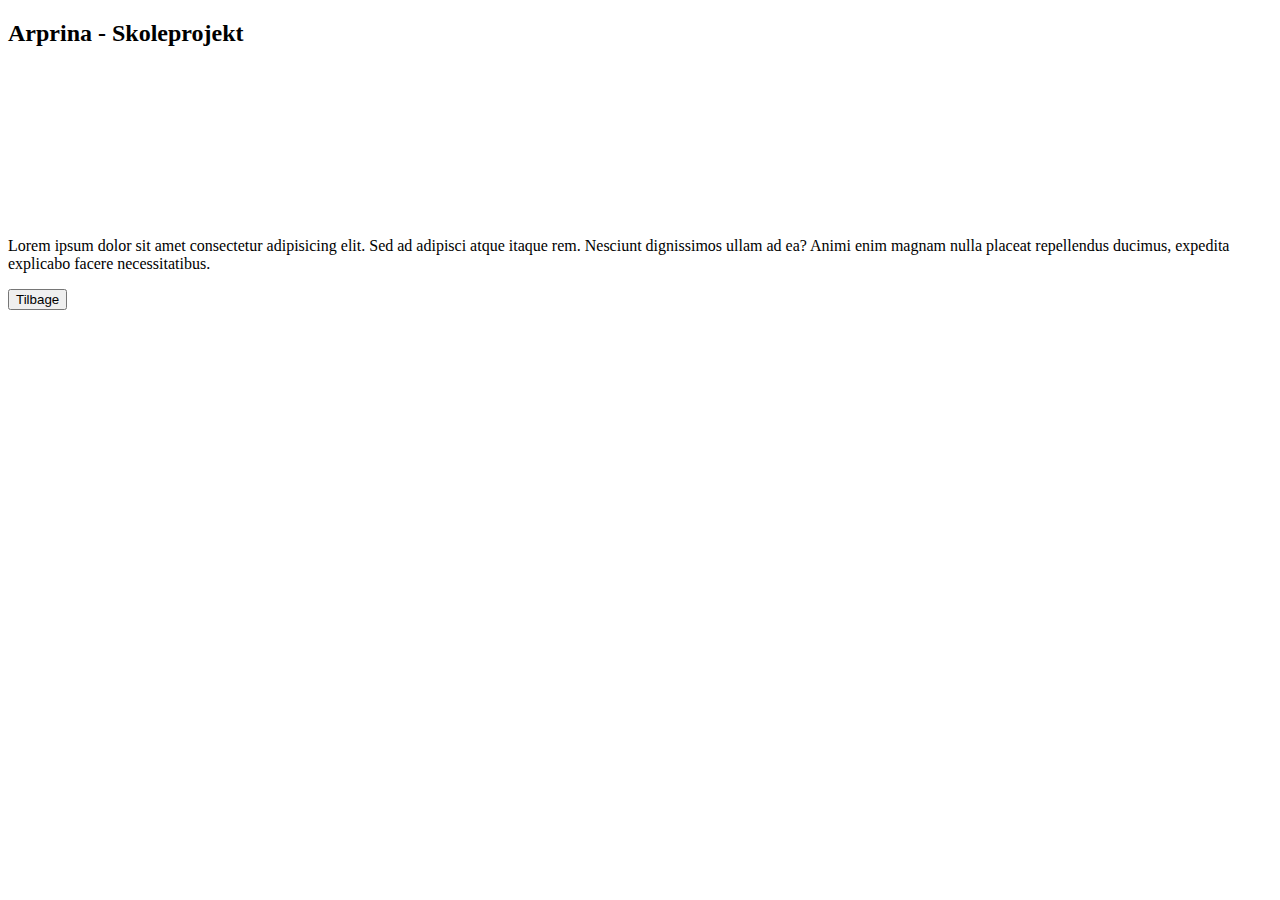
==== arprina.html @ 6b2d379a "Subpages" ====
<!DOCTYPE html>
<html lang="en">
<head>
    <meta charset="UTF-8">
    <meta name="viewport" content="width=device-width, initial-scale=1.0">
    <link rel="stylesheet" href="style.css">
    <title>Mit projekt</title>
</head>
<body>
    <header>

    </header>
    <section class="projekt">
        <h2>Arprina - Skoleprojekt</h2>
        <div><video src=""></video>
        <p>Lorem ipsum dolor sit amet consectetur adipisicing elit. 
            Sed ad adipisci atque itaque rem. 
            Nesciunt dignissimos ullam ad ea? 
            Animi enim magnam nulla placeat repellendus ducimus, 
            expedita explicabo facere necessitatibus.</p>
            <a href=""><button>Tilbage</button></a>
        </div>
    </section>
</body>
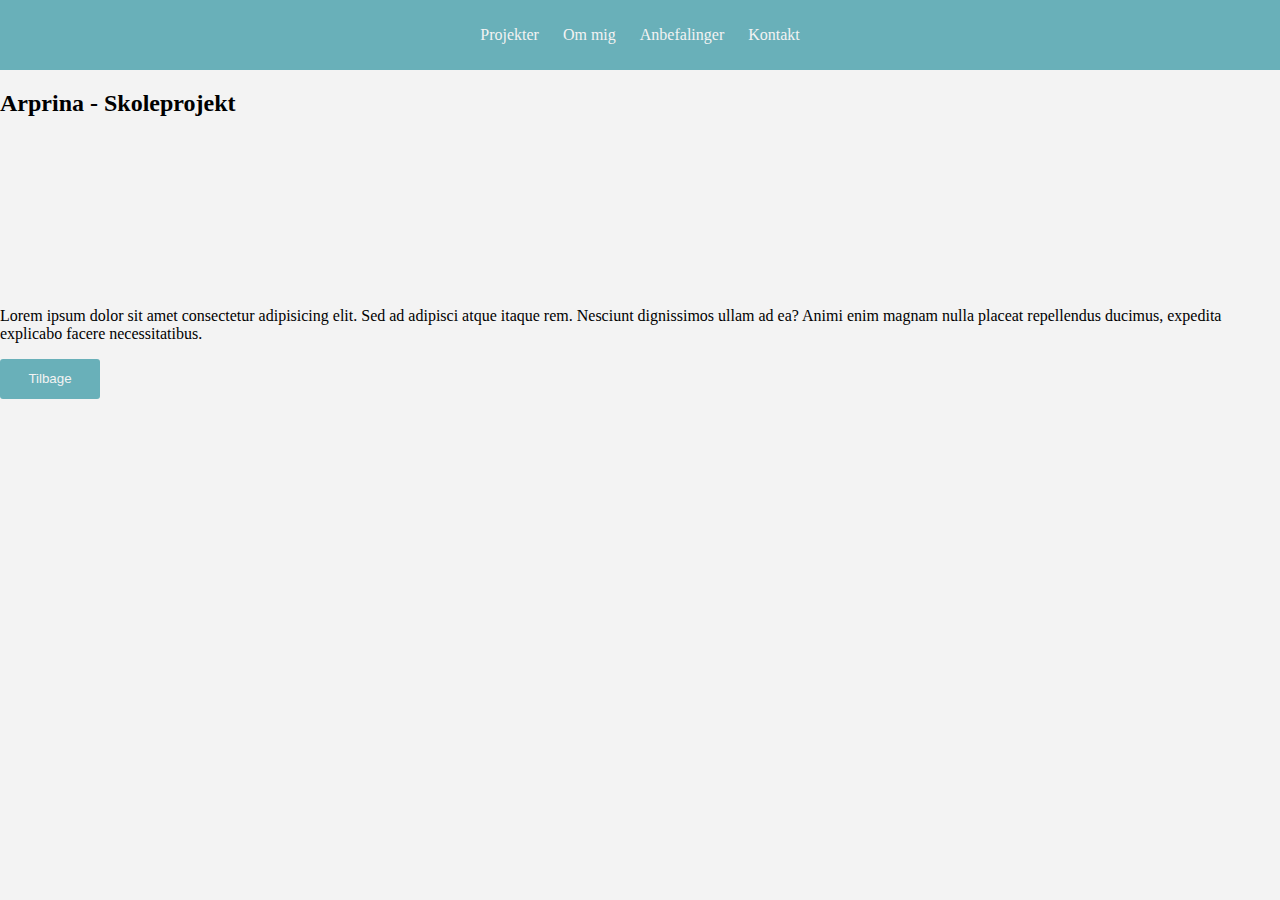
==== commit 07bd34fa: "lavet en masse navigation og links" ====
--- a/arprina.html
+++ b/arprina.html
@@ -7,9 +7,16 @@
     <title>Mit projekt</title>
 </head>
 <body>
-    <header>
-
-    </header>
+    <nav>
+        <label for="toggle">&#9776;</label>
+        <input type="checkbox" id="toggle">
+        <div class="menu">
+            <a href="index.html#navprojekt">Projekter</a>
+            <a href="index.html#navommig">Om mig</a>
+            <a href="index.html#navanbefal">Anbefalinger</a>
+            <a href="index.html#navkontakt">Kontakt</a>
+        </div>
+    </nav>
     <section class="projekt">
         <h2>Arprina - Skoleprojekt</h2>
         <div><video src=""></video>
--- a/style.css
+++ b/style.css
@@ -0,0 +1,119 @@
+body {
+    margin: 0;
+    background-color:#f3f3f3;
+}
+
+
+
+/*burger menu navigation*/
+
+.nav {
+    text-align: right;
+    height: 70px;
+    line-height: 70px;
+    background-color: #69b0b9;
+    }
+.menu {
+    margin: 0 0px 0px 0;
+    text-align: center;
+    background-color:#69b0b9;
+}
+.menu a {
+    clear: right;
+    text-decoration: none;
+    color: #f3f3f3;
+    margin: 0 10px;
+    line-height: 70px;
+}
+
+label {
+    font-size: 26px;
+    line-height: 70px;
+    display: none;
+    width: 100%;
+    float: right;
+    background-color: #69b0b9;
+    color: #f3f3f3;
+    text-align: right;    
+    }
+
+
+#toggle {
+    display: none; 
+}
+
+/*Hr styling*/
+
+hr {
+    background-color: #69b0b9;
+    height: 2px;
+    border: none;
+    width: 80%;
+}
+
+/*Button styling*/
+
+button {
+    background-color: #69b0b9;
+    border: none;
+    border-radius: 3px;
+    color: #f3f3f3;
+    height: 40px;
+    width: 100px;
+
+}
+
+
+/*portræt sektion styling*/
+
+.portret {
+    text-align: center;
+}
+
+.portret img {
+    width: 500px;
+}
+
+/*Projekt sektion*/
+
+.sneakerkids {
+    display: flex;
+    flex-direction: column;
+    align-items: center;
+}
+    
+
+.projekter img {
+    width: 400px;
+}
+
+
+
+
+
+
+
+@media only screen and (max-width: 500px) {
+    label {
+        display: block;
+        cursor: pointer;
+        }
+    .menu {
+        text-align: center;
+        width: 100%;
+        display: none;
+    }
+    .menu a {
+        display: block;
+        margin: 0;
+    }
+    #toggle:checked + .menu {
+        display: block;
+    }
+    .portret {
+        padding-top: 70px;
+    }
+    .portret img {
+        width: 400px;
+    }
+}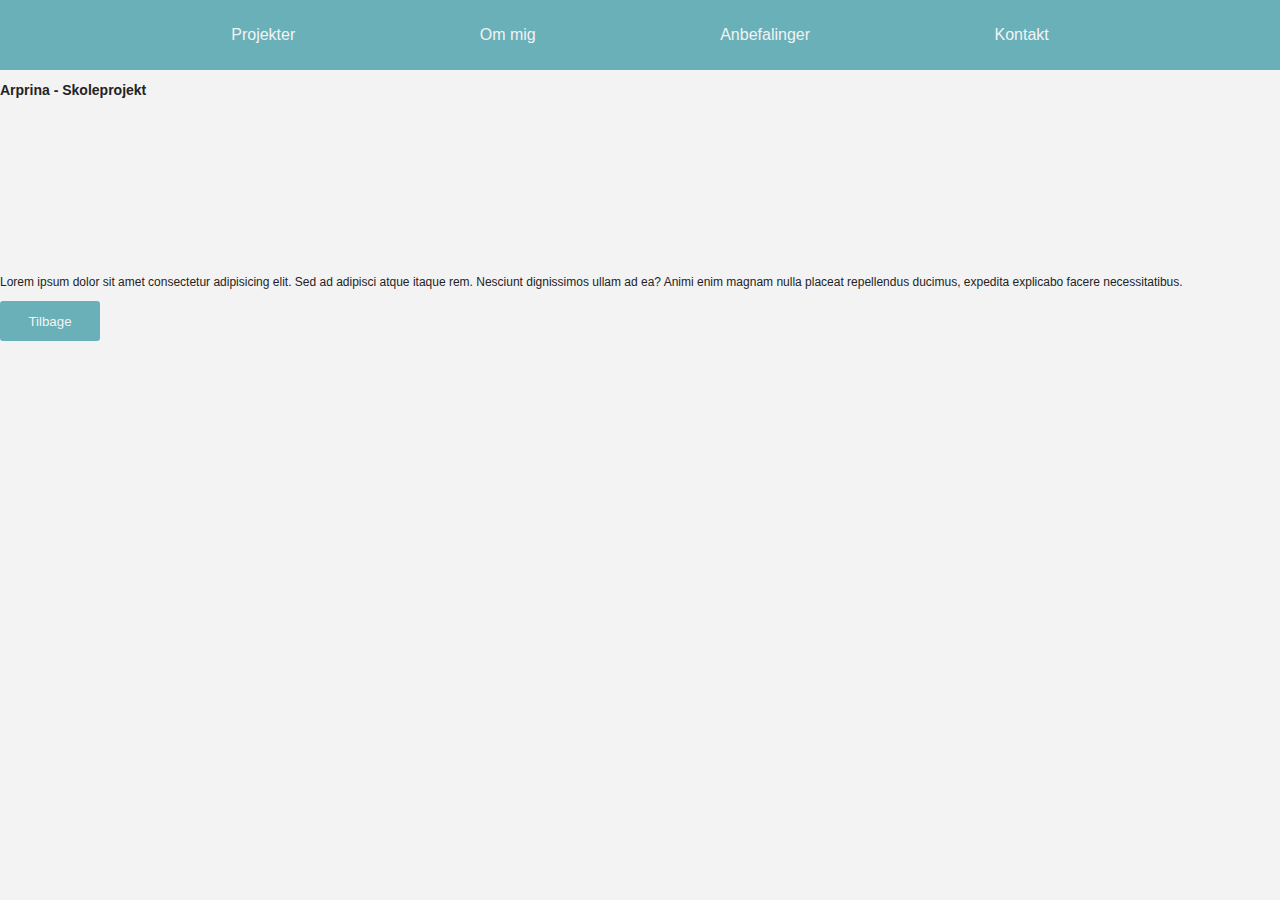
==== commit f6e3a5ea: "små ændringer" ====
--- a/arprina.html
+++ b/arprina.html
@@ -25,7 +25,7 @@
             Nesciunt dignissimos ullam ad ea? 
             Animi enim magnam nulla placeat repellendus ducimus, 
             expedita explicabo facere necessitatibus.</p>
-            <a href=""><button>Tilbage</button></a>
+            <a href="index.html#tilbagearprina"><button>Tilbage</button></a>
         </div>
     </section>
 </body>--- a/style.css
+++ b/style.css
@@ -1,28 +1,39 @@
 body {
     margin: 0;
     background-color:#f3f3f3;
-}
-
-
+    font-family: 'Montserrat', sans-serif;
+}
+
+h1,h2,h3,h4,p {
+    color: #232323;
+}
+
+h2 {
+    font-size: 18px;
+}
+
+h1 {
+    font-size: 20px;
+}
+
+h4, p {
+    font-size: 16px;
+}
 
 /*burger menu navigation*/
 
-.nav {
-    text-align: right;
-    height: 70px;
-    line-height: 70px;
-    background-color: #69b0b9;
-    }
 .menu {
     margin: 0 0px 0px 0;
     text-align: center;
     background-color:#69b0b9;
+    overflow: hidden;
+    
 }
 .menu a {
     clear: right;
     text-decoration: none;
     color: #f3f3f3;
-    margin: 0 10px;
+    margin: 0 90px;
     line-height: 70px;
 }
 
@@ -49,6 +60,7 @@
     height: 2px;
     border: none;
     width: 80%;
+    margin-top: 20px;
 }
 
 /*Button styling*/
@@ -74,24 +86,167 @@
     width: 500px;
 }
 
+/*ryk af tekster mm.*/
+
+.projekter h1 {
+margin-left: 40px;
+}
+.ommig {
+    margin-left: 40px;
+}
+.anbefaling h1 {
+    margin-left: 40px;
+}
+.kontakt {
+    margin-left: 40px;
+}
+.kompetencer {
+    margin-left: 40px;
+}
+.cta {
+    margin-left: 40px;
+}
+.overskrift h1 {
+    margin-left: 40px;
+}
+
 /*Projekt sektion*/
 
 .sneakerkids {
     display: flex;
     flex-direction: column;
     align-items: center;
-}
-    
+    }
+.sneakerkids button {
+    margin-top: 10px;
+    margin-bottom: 20px;
+}
 
 .projekter img {
     width: 400px;
 }
 
-
-
-
-
-
+.msd {
+    display: flex;
+    flex-direction: column;
+    align-items: center;
+}
+.msd button{
+    margin-top: 10px;
+    margin-bottom: 20px;
+}
+
+.carpany {
+    display: flex;
+    flex-direction: column;
+    align-items: center;
+}
+.carpany button {
+    margin-top: 10px;
+}
+
+.fivejive {
+    display: flex;
+    flex-direction: column;
+    align-items: center;
+}
+.fivejive button {
+    margin-top: 10px;
+}
+
+.karolina {
+    display: flex;
+    flex-direction: column;
+    align-items: center;
+}
+.karolina button {
+    margin-top: 10px;
+}
+
+.arprina {
+    display: flex;
+    flex-direction: column;
+    align-items: center;
+}
+.arprina button {
+    margin-top: 10px;
+}
+/*kompetencer*/
+
+.kompetencer h3 {
+    margin-bottom: 2px;
+    margin-top: 2px;
+    font-size: 12px;
+}
+
+.kompetencer img {
+width: 50%;
+height: 15px;
+}
+
+.projekter {
+    display: flex;
+    flex-direction: row;
+    flex-wrap: wrap;
+    justify-content: center;
+    justify-content: space-evenly;
+    }
+
+/*anbfaling*/
+
+.carina {
+    display: flex;
+    flex-direction: column;
+    align-items: center;
+    text-align: center;
+}
+.carina p {
+    margin-left: 40px;
+    margin-right: 40px;
+    max-width: 340px;
+    font-style: italic;
+}
+
+/*kontakt*/
+
+.kontakt img {
+    width: auto;
+    height: 25px;
+}
+
+.kontakt h4 {
+    margin-left: 50px;
+    margin-top: 3px;
+}
+
+.mail h4 {
+    margin-left: 38px;
+}
+
+.tlf {
+    display: flex;
+    flex-direction: row;
+    margin-bottom: 15px;
+}
+
+.mail {
+    display: flex;
+    flex-direction: row;
+    margin-bottom: 15px;
+}
+.linkedin {
+    display: flex;
+    flex-direction: row;
+    margin-bottom: 15px;
+}
+
+.kontakt {
+    display: flex;
+    flex-direction: row;
+    flex-wrap: wrap;
+    justify-content: space-evenly;
+    margin-bottom: 30px;
+    }
 
 @media only screen and (max-width: 500px) {
     label {
@@ -116,4 +271,24 @@
     .portret img {
         width: 400px;
     }
+    .projekter {
+        display: flex;
+        flex-direction: column;
+    }
+    .kontakt {
+        display: flex;
+        flex-direction: column;
+    }
+}
+@media only screen and (min-width: 501px) {
+    h2 {
+        font-size: 14px;
+    }
+    
+    h1 {
+        font-size: 16px;
+    }
+    
+    h4, p {
+        font-size: 12px;
 }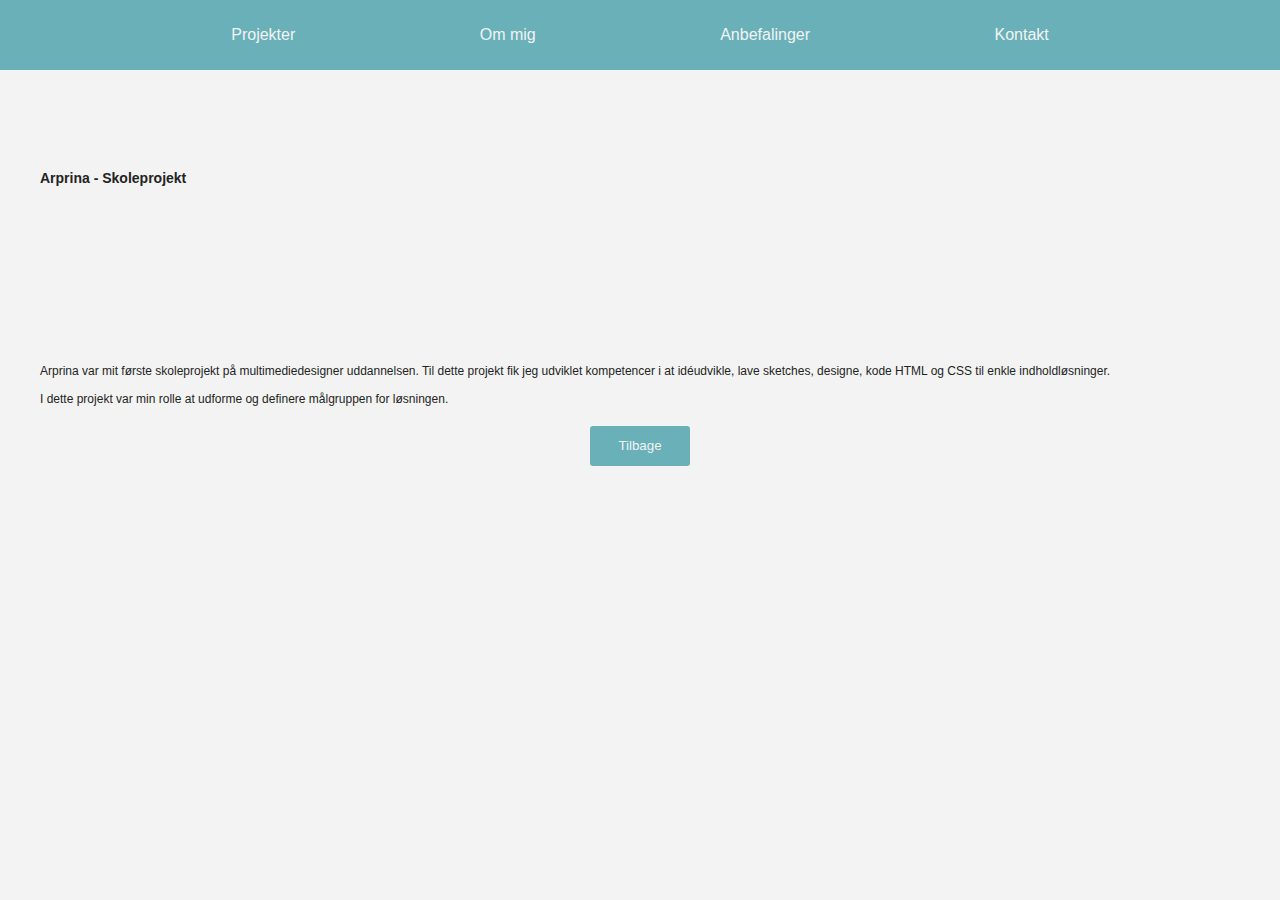
==== commit 6023a058: "flere ændringer" ====
--- a/arprina.html
+++ b/arprina.html
@@ -17,15 +17,28 @@
             <a href="index.html#navkontakt">Kontakt</a>
         </div>
     </nav>
+
     <section class="projekt">
         <h2>Arprina - Skoleprojekt</h2>
-        <div><video src=""></video>
-        <p>Lorem ipsum dolor sit amet consectetur adipisicing elit. 
-            Sed ad adipisci atque itaque rem. 
-            Nesciunt dignissimos ullam ad ea? 
-            Animi enim magnam nulla placeat repellendus ducimus, 
-            expedita explicabo facere necessitatibus.</p>
-            <a href="index.html#tilbagearprina"><button>Tilbage</button></a>
-        </div>
     </section>
+
+    <section class="video">
+        <video autoplay loop>
+                <source src=".mp4" type="video/mp4">
+            </video>
+    </section>
+
+    <section class="projekttekst">
+        <p> Arprina var mit første skoleprojekt på multimediedesigner uddannelsen. Til dette projekt fik jeg udviklet kompetencer i at idéudvikle, lave sketches, designe, kode HTML og CSS til enkle indholdløsninger.
+            <br><br>
+            I dette projekt var min rolle at udforme og definere målgruppen for løsningen.
+              
+        </p>
+            
+    </section>
+    
+    <section class="projektbutton">
+        <a href="index.html#tilbagearprina"><button>Tilbage</button></a>
+    </section>
+
 </body>--- a/style.css
+++ b/style.css
@@ -119,7 +119,7 @@
     }
 .sneakerkids button {
     margin-top: 10px;
-    margin-bottom: 20px;
+    margin-bottom: 30px;
 }
 
 .projekter img {
@@ -133,7 +133,7 @@
 }
 .msd button{
     margin-top: 10px;
-    margin-bottom: 20px;
+    margin-bottom: 30px;
 }
 
 .carpany {
@@ -143,6 +143,7 @@
 }
 .carpany button {
     margin-top: 10px;
+    margin-bottom: 30px;
 }
 
 .fivejive {
@@ -152,6 +153,7 @@
 }
 .fivejive button {
     margin-top: 10px;
+    margin-bottom: 30px;
 }
 
 .karolina {
@@ -161,6 +163,7 @@
 }
 .karolina button {
     margin-top: 10px;
+    margin-bottom: 30px;
 }
 
 .arprina {
@@ -170,6 +173,7 @@
 }
 .arprina button {
     margin-top: 10px;
+    margin-bottom: 30px;
 }
 /*kompetencer*/
 
@@ -247,6 +251,36 @@
     justify-content: space-evenly;
     margin-bottom: 30px;
     }
+/*undersider*/
+
+.projekt h2 {
+    margin-left: 40px;
+    padding-top: 100px;
+    margin-top: 0;
+}
+
+.projekttekst p {
+    margin-left: 40px;
+    margin-right: 40px;
+}
+
+.video {
+    text-align: center;
+}
+
+
+.projektbutton {
+    
+    margin-top: 20px;
+    margin-bottom: 20px;
+    text-align: center;
+}
+/*video styling*/
+
+video {
+    width: 100%;
+    height: auto;
+}
 
 @media only screen and (max-width: 500px) {
     label {
@@ -279,6 +313,17 @@
         display: flex;
         flex-direction: column;
     }
+    .projektbutton{
+        text-align: center;
+    }
+
+    button {
+        width: 400px;
+    }     
+    .projektbutton button {
+        width: 400px;       
+     }
+    
 }
 @media only screen and (min-width: 501px) {
     h2 {
@@ -291,4 +336,8 @@
     
     h4, p {
         font-size: 12px;
+    }
+    video {
+        width: 60%;
+    }
 }